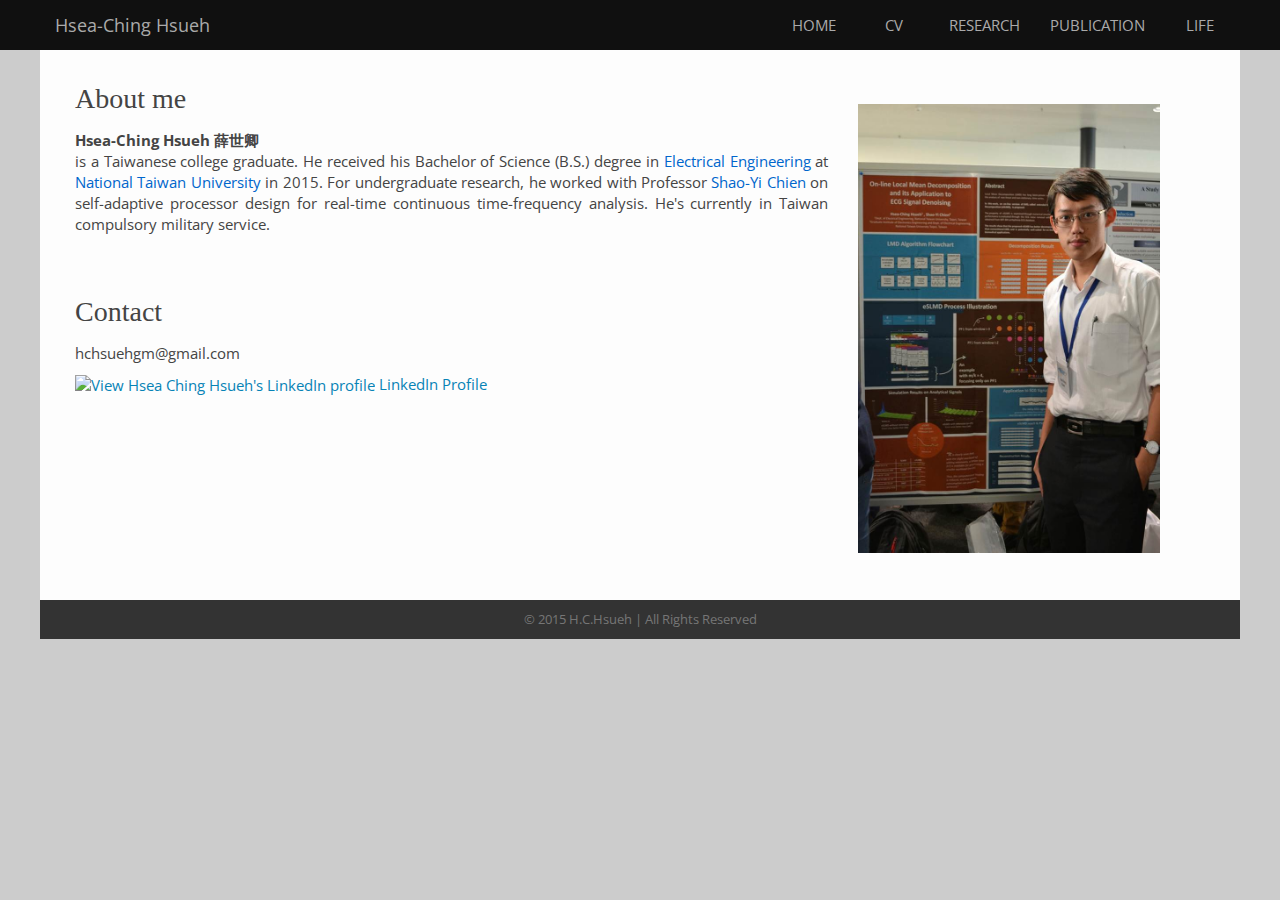
==== index.html @ bcd68322 "update" ====
<!DOCTYPE html>

<head>
<title>HCHsueh</title>
<meta http-equiv="Content-Type" content="text/html; charset=utf-8" />

<link rel="stylesheet" type="text/css" href="style.css" media="screen" />
<link href='http://fonts.googleapis.com/css?family=Open+Sans:400italic,600italic,700italic,400,300,500,600,800,700' rel='stylesheet' type='text/css'>

<script>
  (function(i,s,o,g,r,a,m){i['GoogleAnalyticsObject']=r;i[r]=i[r]||function(){
  (i[r].q=i[r].q||[]).push(arguments)},i[r].l=1*new Date();a=s.createElement(o),
  m=s.getElementsByTagName(o)[0];a.async=1;a.src=g;m.parentNode.insertBefore(a,m)
  })(window,document,'script','//www.google-analytics.com/analytics.js','ga');

  ga('create', 'UA-56307154-3', 'auto');
  ga('send', 'pageview');

</script>

</head>

<body>
<div id="menu"> 
    <ul >
      <li class="name"><a href="index.html" title="">Hsea-Ching Hsueh</a></li>
      <li class="btn"><a href="life.html" title="">LIFE</a></li>
      <li class="btn"><a href="publication.html" title="">PUBLICATION</a></li>
      <li class="btn"><a href="research.html" title="">RESEARCH</a></li>
      <li class="btn"><a href="cv.html" title="">CV</a></li>
      <li class="btn"><a href="index.html" title="">HOME</a></li>
    </ul>
</div>


<div id="container"> 

  <div id="content"> 

    <div id="insidecontent"> <br>

    <div class="col-8">
      <h1>About me</h1>

      <p>
      <b>Hsea-Ching Hsueh 薛世卿</b> <br> is a Taiwanese college graduate. He received his Bachelor of Science (B.S.) degree in <a href="http://www.ee.ntu.edu.tw/en/">Electrical Engineering</a> at <a href="http://www.ntu.edu.tw/english/index.html">National Taiwan University</a> in 2015. For undergraduate research, he worked with Professor <a href="http://media.ee.ntu.edu.tw/member/#nevigator" target="_blank">Shao-Yi Chien</a> on self-adaptive processor design for real-time continuous time-frequency analysis. He's currently in Taiwan compulsory military service.
      </p>

      <br><br><br>
      <h1>Contact</h1>
      <p>hchsuehgm@gmail.com</p>
      <div style="height:10px"></div>
      <p>
      <a href="https://tw.linkedin.com/pub/hsea-ching-hsueh/69/71/8b8" class="linkedin" target="_blank"><span style="font: 100%; color:#0783B6;"><img src="https://static.licdn.com/scds/common/u/img/webpromo/btn_in_20x15.png" width="28" height="21" alt="View Hsea Ching Hsueh's LinkedIn profile" style="vertical-align:middle;" border="0">&nbsp;LinkedIn Profile</span></a>
      </p>    
    </div>

    <div class="col-4">
      <!--<img src="images/me.jpg" class="profile-pic">-->
      <img src="images/research/BioCAS2014_with_poster2.jpg" class="profile-pic">
    </div>

    <div style="clear: both;"></div>

  </div>
  </div>



  <div id="footer"> <span>© 2015 H.C.Hsueh | All Rights Reserved  </span> </div>

</div>
</body>
</html>
---- style.css ----
html {
    overflow-y: scroll;
}

body
{
	font-size:       62.5%; 
	margin:          0;
	padding:         0;
	background-color: #CCC;
	font-family: 'Open Sans', Verdana, Arial, Helvetica, sans-serif;
	/*font-family:     Helvetica, sans-serif;*/
}

body a{
	transition:0.2s all;
	-webkit-transition:0.2s all;
	-moz-transition:0.2s all;
	-o-transition:0.2s all;
	-ms-transition:0.2s all;
}

body a:link, body a:active, body a:visited
{
	color:           #0066CC;	
	text-decoration: none;
}

body a:hover
{
	/*color: #004C99;*/
	background-color: #DDDDDD;
	/*text-decoration: underline;*/
}

body ul {
	padding: 0;
    list-style-type: none;
    
}

#container
{
	margin:          0 auto;
	/*padding-top:20px;*/
	width:           1200px;
	position:        relative;
	background-color:  #333;
}

#header
{
	margin:          0 auto;
	width:           860px;
	height:          250px;
	background:      transparent url('images/header3.jpg') top left no-repeat;
}

.headtitle
{
	position:        relative;
	font-family:     "Arial",sans-serif;
	font-size:       30px;
	color:           #444;
	font-weight: 400;
	top:             210px;
	left:            15px;
}

#menu
{
	color: #333;
	background-color: #101010;
	/*margin:          0 20px;*/
	height:          50px;
	/*padding:         5px 0;*/	
}

#menu ul
{
	width: 1200px;
	margin:          0 auto;
	/*padding-top:     10px;
	padding-bottom:  10px;		*/
	height:          50px;
}

#menu ul li
{
	line-height: 50px;
	list-style:      none;
	display:         inline;
	float: right;
	font-size:       15px;
}

#menu ul li.name
{
	float: left;
	font-size:18px;
}

#menu ul li.btn a
{	
	display:block;
	min-width:50px;
	text-align: center;
	padding-left: 15px;
	padding-right: 15px;
}

#menu ul li.name a
{
	display:block;
	text-align: center;
	padding-left: 15px;
	padding-right: 15px;
}

#menu ul li.btn a:link, #menu ul li.btn a:active, #menu ul li.btn a:visited
{
	color:           #AAAAAA;	
	text-decoration: none;
}

#menu ul li.btn a:hover
{
	background-color:   #555;
	/*color:           #333;*/
}

#menu ul li.name a:link, #menu ul li.name a:active, #menu ul li.name a:visited
{
	color:           #AAAAAA;	
	font-size:       18px;
	text-decoration: none;
}

#menu ul li.name a:hover
{
	background-color:   #555;
	/*color:           #333;*/
}

.profile-pic
{
	width:80%;
	padding-left:30px;
	padding-top:40px;
}

a.linkedin:hover
{
	background-color: #FFF;
}

#content
{
	min-height:      550px;
	width:           1200px;
	margin:          0 auto;
	background-color:#FDFDFD;
}

#insidecontent
{
	float:           left;
	padding-left:    35px;
	padding-right:    35px;
	width:           auto;
}

#insidecontent p 
{
	margin:          0;
	color:           #444444;
	/*font-family:     Verdana;*/
	font-size:       1.5em;
	line-height:     140%;
	text-align: justify;
	font-weight: 400;
}


#insidecontent li
{
	margin:          0;
	color:           #444444;
	/*font-family:     Verdana;*/
	font-size:       1.5em;
	line-height:     140%;
	text-align: justify;
	font-weight: 400;
}



h1
{
	margin-bottom:   15px;
	font-weight:     500;
	color:           #444444;
	
	font-size:       28px;
	font-family: Verdana;
}

h2
{
	margin:          0;
	display:         inline;
	position:        relative;
	top:             -1.5em;
	left:            2em;
	font-size:       24px;
	font-weight:     normal;
	color:           #94c258;
}

h3
{
	margin:          0;
	/*margin-bottom: 3px;*/
	font-size:       20px;
	font-weight:     600;
	/*color:           #94C258;*/
	color: #faad39;
	/*line-height: 200%;*/
}

h4
{
	margin: 0;
	line-height:150%;
	font-size:1.6em;
	font-weight: 600;
	color:           #444444;
}

spacer1 {
	display: block;
	margin-bottom: 35px;
}

.col-12, .col-11, .col-10, .col-9, .col-8, .col-7, .col-6, .col-5, .col-4, .col-3, .col-2, .col-1{
	position: relative;
	float: left;
}
.col-12{
	width: 100%;
}
.col-11 {
	width: 91.66666667%;
}
.col-10 {
	width: 83.33333333%;
}
.col-9 {
	width: 75%;
}
.col-8 {
	width: 66.66666667%;
}
.col-7 {
	width: 58.33333333%;
}
.col-6{
	width: 50%;
}
.col-5{
	width: 41.66666667%;
}
.col-4 {
	width: 33.33333333%;
}
.col-3 {
	width: 25%;
}
.col-2 {
	width: 16.66666667%;
}
.col-1{
	width: 8.33333333%;
}

#life-title{
	/*margin-right: 35px;
	margin-left: 35px;*/
	border-bottom: 1px solid #444;
	margin-bottom: 10px;
}

.life-content{
	/*padding-right:35px;
	padding-left:35px;*/
}
.life-content-left{
	padding-right:40px;
	/*padding-left:35px;*/
}
.life-content-right{
	padding-left:40px;
	/*padding-right:35px;*/
}

.screen{
	margin-bottom: 25px;
	width:auto;
	float:left;
}
.screen img{
	/*width:95%;*/
	width:100%;
	/*border: 5px solid #CCC;
	border-radius: 10px;*/
}
.screen_research img{
	/*border: 5px solid #CCC;
	border-radius: 10px;	*/
}
#description p{
	width:95%;
	font-size: 14px;
	margin-top: 2px;
	padding-left:15px;
	padding-right:15px;
	text-align: justify;
}


.screen-shots img{
	width:100%;
	height: auto;
	/*display: block;*/
	/*border: 5px solid #CCC;
	border-radius: 10px;*/
}

#footer
{
	margin:          0 auto;
	width:           641px;
	height:          39px;

}

#footer span
{
	display:         block;
	position:        relative;
	/*font-family:    Tahoma;*/
	font-size:       1.3em;
	padding:         10px;
	text-align: center;
	color:           #767676;
}
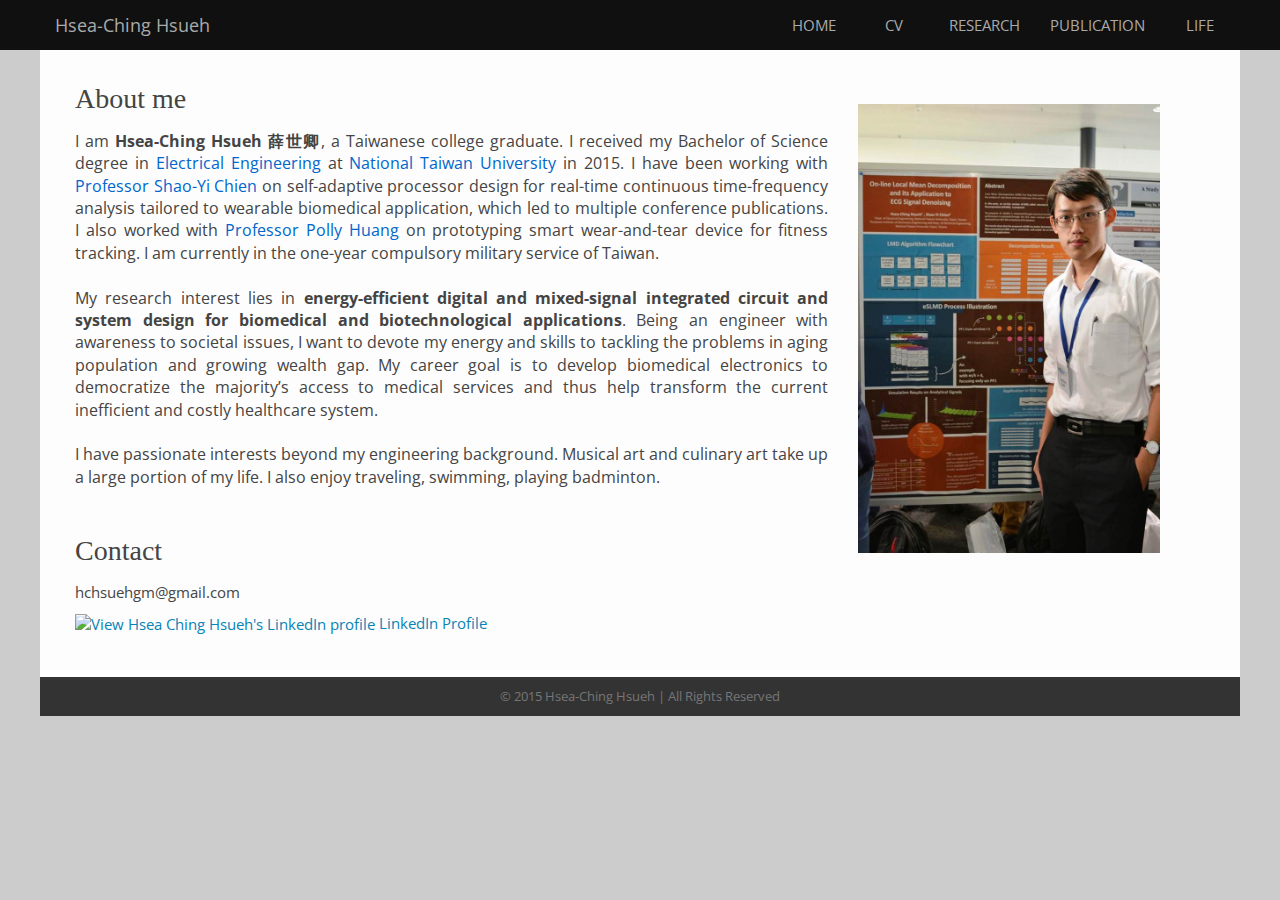
==== commit 5a4bebbd: "updated about_me" ====
--- a/index.html
+++ b/index.html
@@ -13,10 +13,20 @@
   m=s.getElementsByTagName(o)[0];a.async=1;a.src=g;m.parentNode.insertBefore(a,m)
   })(window,document,'script','//www.google-analytics.com/analytics.js','ga');
 
-  ga('create', 'UA-56307154-3', 'auto');
+  ga('create', 'UA-56307154-4', 'auto');
   ga('send', 'pageview');
 
 </script>
+
+<script language="javascript" type="text/javascript" src="https://ajax.googleapis.com/ajax/libs/jquery/2.1.3/jquery.min.js"></script>
+<script src="javascript/alert.js"></script>
+
+<script type="text/javascript">
+     if ($(window).width() < 1025) {
+   alert("This site doesn't work under this device/window size. Please switch to laptop/desktop or enlarge window for better website experience.");
+}
+</script>
+
 
 </head>
 
@@ -42,32 +52,42 @@
     <div class="col-8">
       <h1>About me</h1>
 
-      <p>
-      <b>Hsea-Ching Hsueh 薛世卿</b> <br> is a Taiwanese college graduate. He received his Bachelor of Science (B.S.) degree in <a href="http://www.ee.ntu.edu.tw/en/">Electrical Engineering</a> at <a href="http://www.ntu.edu.tw/english/index.html">National Taiwan University</a> in 2015. For undergraduate research, he worked with Professor <a href="http://media.ee.ntu.edu.tw/member/#nevigator" target="_blank">Shao-Yi Chien</a> on self-adaptive processor design for real-time continuous time-frequency analysis. He's currently in Taiwan compulsory military service.
+      <p style="font-size:16px">
+      I am <b>Hsea-Ching Hsueh 薛世卿</b>, a Taiwanese college graduate. I received my Bachelor of Science degree in <a href="http://www.ee.ntu.edu.tw/en/" target="_blank">Electrical Engineering</a> at <a href="http://www.ntu.edu.tw/english/index.html" target="_blank">National Taiwan University</a> in 2015. I have been working with <a href="http://media.ee.ntu.edu.tw/member/#nevigator" target="_blank">Professor Shao-Yi Chien</a> on self-adaptive processor design for real-time continuous time-frequency analysis tailored to wearable biomedical application, which led to multiple conference publications. I also worked with <a href="http://homepage.ntu.edu.tw/~pollyhuang/" target="_blank">Professor Polly Huang</a> on prototyping smart wear-and-tear device for fitness tracking. I am currently in the one-year compulsory military service of Taiwan.
+
+      <br><br>My research interest lies in <b>energy-efficient digital and mixed-signal integrated circuit and system design for biomedical and biotechnological applications</b>. Being an engineer with awareness to societal issues, I want to devote my energy and skills to tackling the problems in aging population and growing wealth gap. My career goal is to develop biomedical electronics to democratize the majority’s access to medical services and thus help transform the current inefficient and costly healthcare system.
+
+      <br><br>I have passionate interests beyond my engineering background. Musical art and culinary art take up a large portion of my life. I also enjoy traveling, swimming, playing badminton.
+
       </p>
 
-      <br><br><br>
+      <br><br>
       <h1>Contact</h1>
       <p>hchsuehgm@gmail.com</p>
       <div style="height:10px"></div>
       <p>
       <a href="https://tw.linkedin.com/pub/hsea-ching-hsueh/69/71/8b8" class="linkedin" target="_blank"><span style="font: 100%; color:#0783B6;"><img src="https://static.licdn.com/scds/common/u/img/webpromo/btn_in_20x15.png" width="28" height="21" alt="View Hsea Ching Hsueh's LinkedIn profile" style="vertical-align:middle;" border="0">&nbsp;LinkedIn Profile</span></a>
+      <br><br><br>
       </p>    
     </div>
 
+
     <div class="col-4">
       <!--<img src="images/me.jpg" class="profile-pic">-->
-      <img src="images/research/BioCAS2014_with_poster2.jpg" class="profile-pic">
+      <img src="images/research/BioCAS2014_with_poster2_mod.jpg" class="profile-pic">
     </div>
-
-    <div style="clear: both;"></div>
+  
 
   </div>
-  </div>
+
+  <div style="clear: both;"></div>
+  
+</div>
 
 
 
-  <div id="footer"> <span>© 2015 H.C.Hsueh | All Rights Reserved  </span> </div>
+  <div id="footer"> <span>© 2015 Hsea-Ching Hsueh | All Rights Reserved  </span>
+  </div>
 
 </div>
 </body>
--- a/style.css
+++ b/style.css
@@ -71,6 +71,7 @@
 {
 	color: #333;
 	background-color: #101010;
+	max-width:100%;
 	/*margin:          0 20px;*/
 	height:          50px;
 	/*padding:         5px 0;*/	
@@ -338,6 +339,7 @@
 
 #footer
 {
+	/*display: block;*/
 	margin:          0 auto;
 	width:           641px;
 	height:          39px;
@@ -353,4 +355,116 @@
 	padding:         10px;
 	text-align: center;
 	color:           #767676;
-}+}
+
+
+@media (min-width:320px) { /* smartphones, iPhone, portrait 480x320 phones */ 
+
+}
+
+@media (min-width:481px) { /* portrait e-readers (Nook/Kindle), smaller tablets @ 600 or @ 640 wide. */ 
+
+}
+
+@media (min-width:641px) { /* portrait tablets, portrait iPad, landscape e-readers, landscape 800x480 or 854x480 phones */ 
+
+}
+
+@media (min-width:961px) { /* tablet, landscape iPad, lo-res laptops ands desktops */ 
+
+
+
+}
+
+@media (min-width:1025px) {
+
+body{
+	max-width:100%;
+}
+
+#menu{
+	max-width:100%;
+}
+
+#menu ul{
+	max-width: 100%;
+}
+
+#container{
+	max-width: 100%;
+	/*overflow: auto;*/
+}
+
+#content{
+	max-width: 100%;
+}
+
+#insidecontent{
+	max-width: 100%;
+}
+
+#LMD1{
+	width:90%;
+	height:auto;
+}
+
+#LMD2{
+	width:90%;
+	height:auto;
+	padding-left: 5%;
+}
+
+#LMD4{
+	width:90%;
+	height:auto;
+	padding-left:5%;
+}
+
+#LMD5{
+	width:90%;
+	height:auto;
+	padding-top:10%;
+}
+
+#conf1{
+	width:20%;
+	height:auto;
+}
+
+#conf2{
+	width:30%;
+	height:auto;
+}
+
+#conf3{
+	width:30%;
+	height:auto;
+}
+
+#conf4{
+	width:30%;
+	height:auto;
+}
+
+#conf5{
+	width:30%;
+	height:auto;
+}
+
+#conf6{
+	width:30%;
+	height:auto;
+}
+
+#conf7{
+	width:30%;
+	height:auto;
+}
+
+}
+
+@media (min-width:1280px){
+
+
+}
+
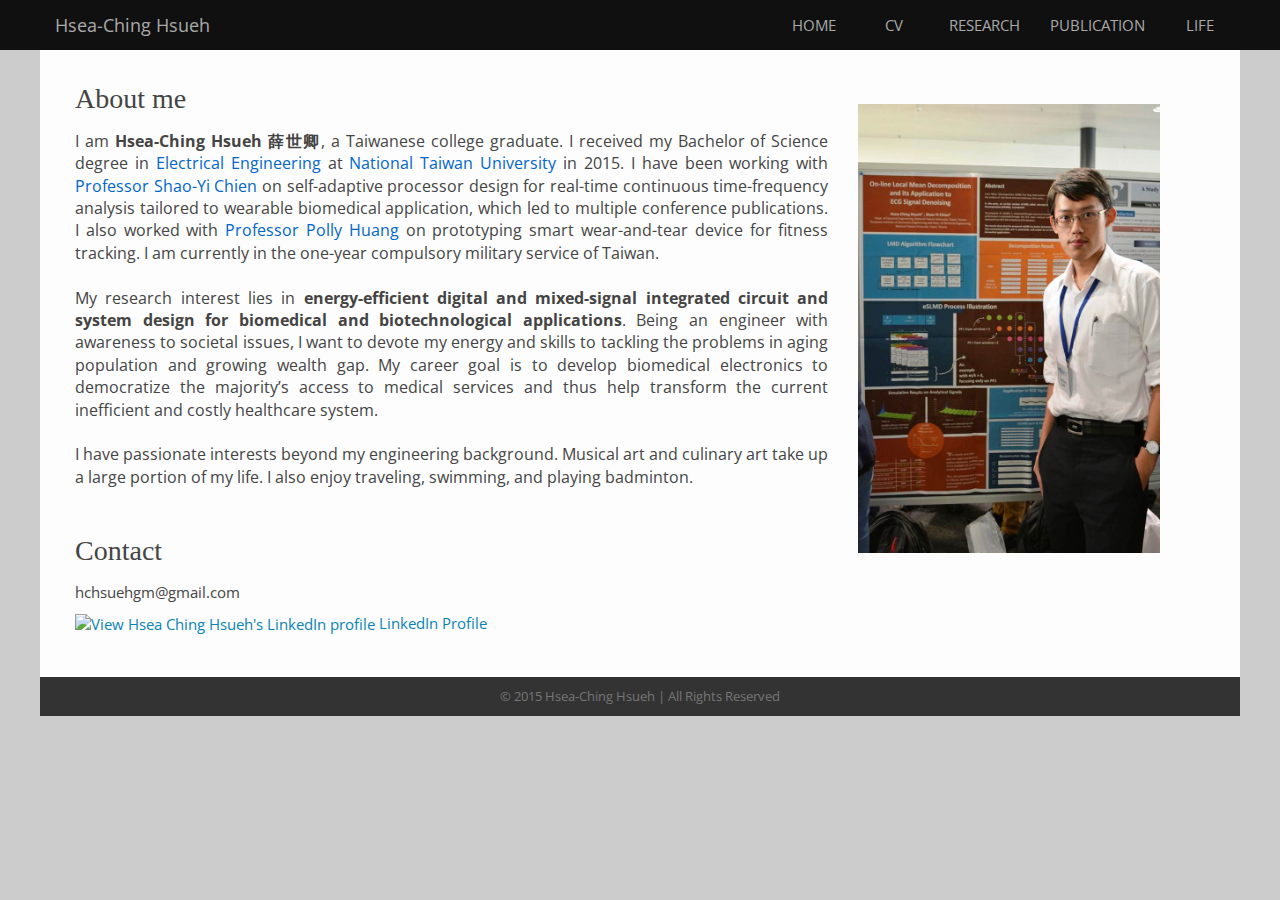
==== commit 70458397: "updated about_me" ====
--- a/index.html
+++ b/index.html
@@ -57,7 +57,7 @@
 
       <br><br>My research interest lies in <b>energy-efficient digital and mixed-signal integrated circuit and system design for biomedical and biotechnological applications</b>. Being an engineer with awareness to societal issues, I want to devote my energy and skills to tackling the problems in aging population and growing wealth gap. My career goal is to develop biomedical electronics to democratize the majority’s access to medical services and thus help transform the current inefficient and costly healthcare system.
 
-      <br><br>I have passionate interests beyond my engineering background. Musical art and culinary art take up a large portion of my life. I also enjoy traveling, swimming, playing badminton.
+      <br><br>I have passionate interests beyond my engineering background. Musical art and culinary art take up a large portion of my life. I also enjoy traveling, swimming, and playing badminton.
 
       </p>
 
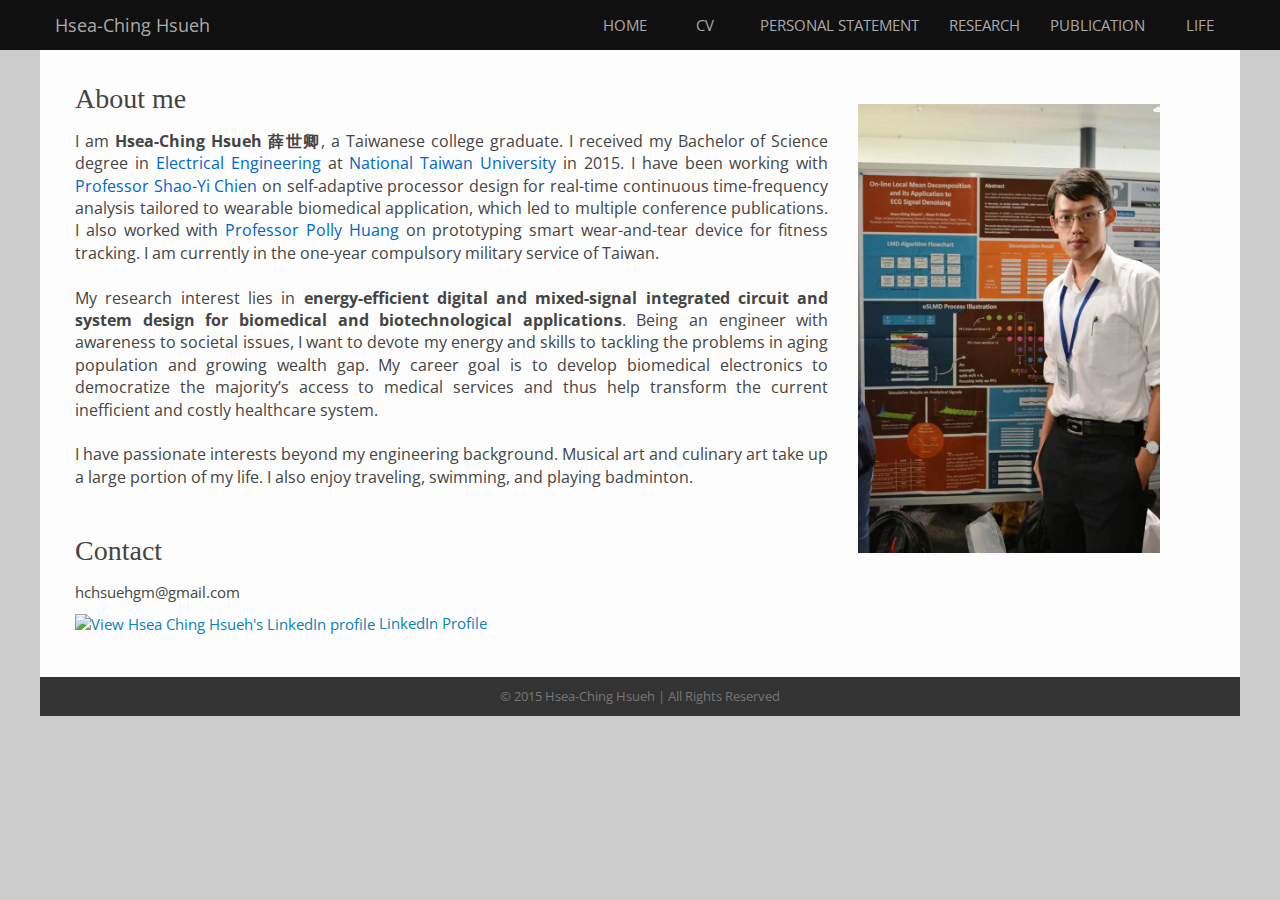
==== commit 30ea1e3c: "added personal statement" ====
--- a/index.html
+++ b/index.html
@@ -37,6 +37,7 @@
       <li class="btn"><a href="life.html" title="">LIFE</a></li>
       <li class="btn"><a href="publication.html" title="">PUBLICATION</a></li>
       <li class="btn"><a href="research.html" title="">RESEARCH</a></li>
+	  <li class="btn"><a href="personal_statement.html" title="">PERSONAL STATEMENT</a></li>
       <li class="btn"><a href="cv.html" title="">CV</a></li>
       <li class="btn"><a href="index.html" title="">HOME</a></li>
     </ul>
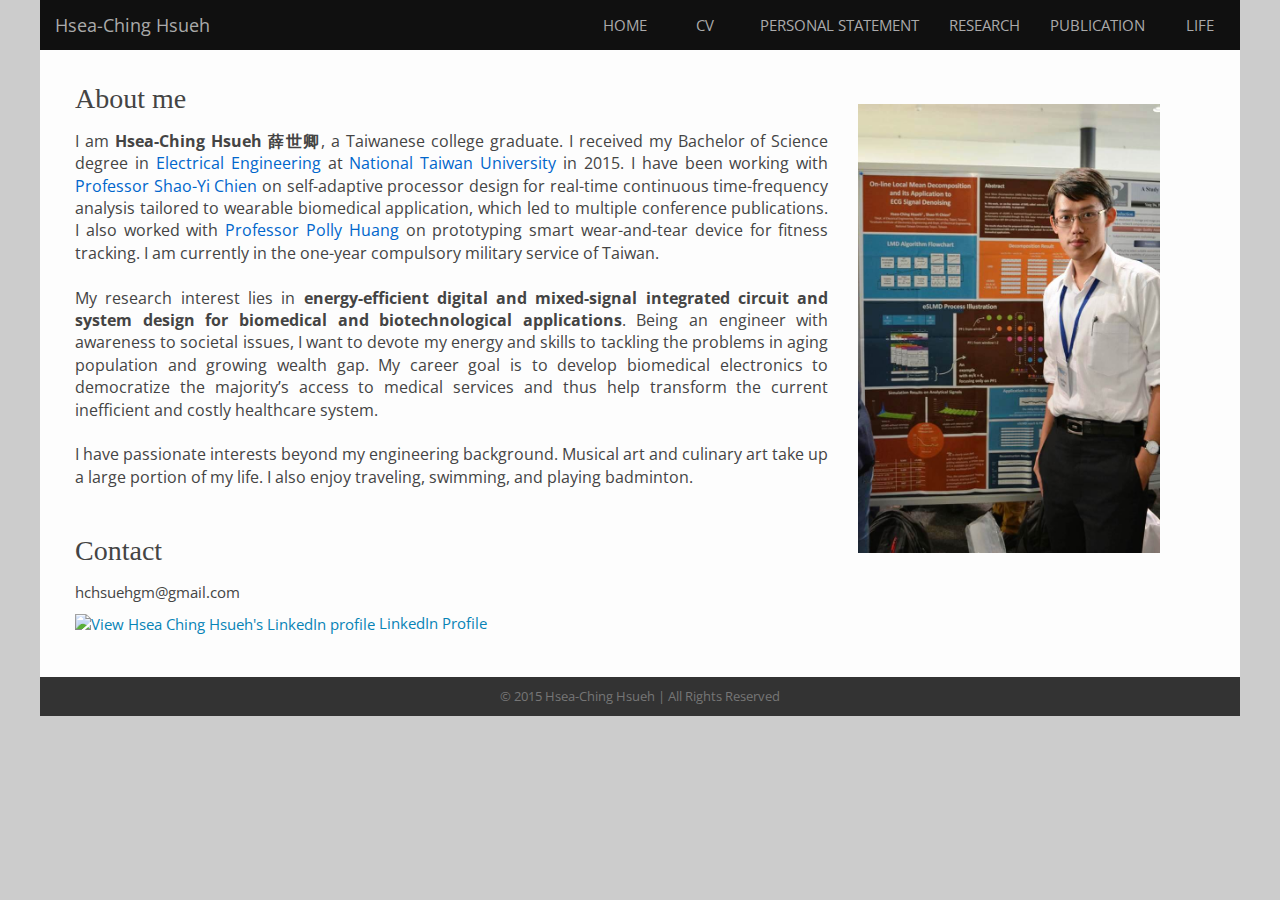
==== commit 966ff955: "updated script&menu width" ====
--- a/index.html
+++ b/index.html
@@ -19,11 +19,11 @@
 </script>
 
 <script language="javascript" type="text/javascript" src="https://ajax.googleapis.com/ajax/libs/jquery/2.1.3/jquery.min.js"></script>
-<script src="javascript/alert.js"></script>
+<!--<script src="javascript/alert.js"></script>-->
 
 <script type="text/javascript">
      if ($(window).width() < 1025) {
-   alert("This site doesn't work under this device/window size. Please switch to laptop/desktop or enlarge window for better website experience.");
+   //alert("This site doesn't work under this device/window size. Please switch to laptop/desktop or enlarge window for better website experience.");
 }
 </script>
 
--- a/style.css
+++ b/style.css
@@ -71,7 +71,9 @@
 {
 	color: #333;
 	background-color: #101010;
-	max-width:100%;
+	/*max-width:100%;*/
+	width:1200px;
+	margin: auto auto;
 	/*margin:          0 20px;*/
 	height:          50px;
 	/*padding:         5px 0;*/	
